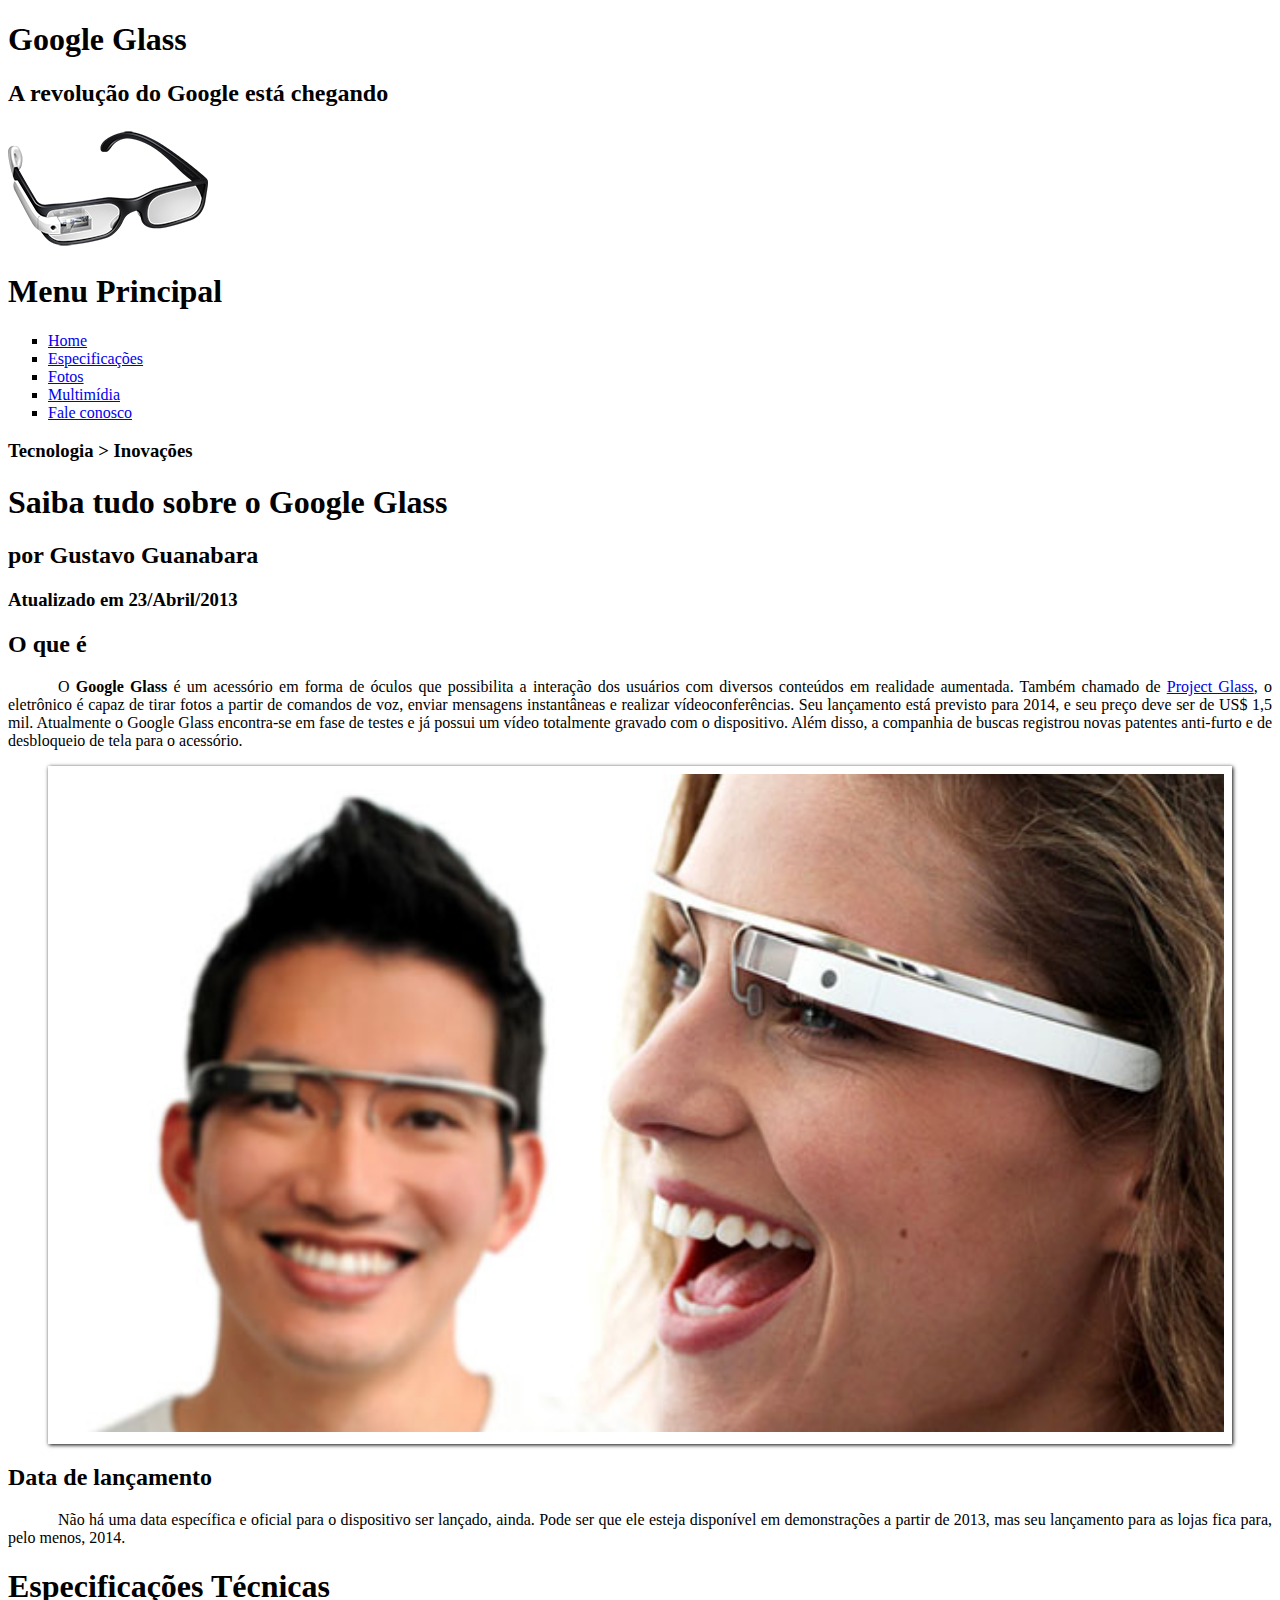
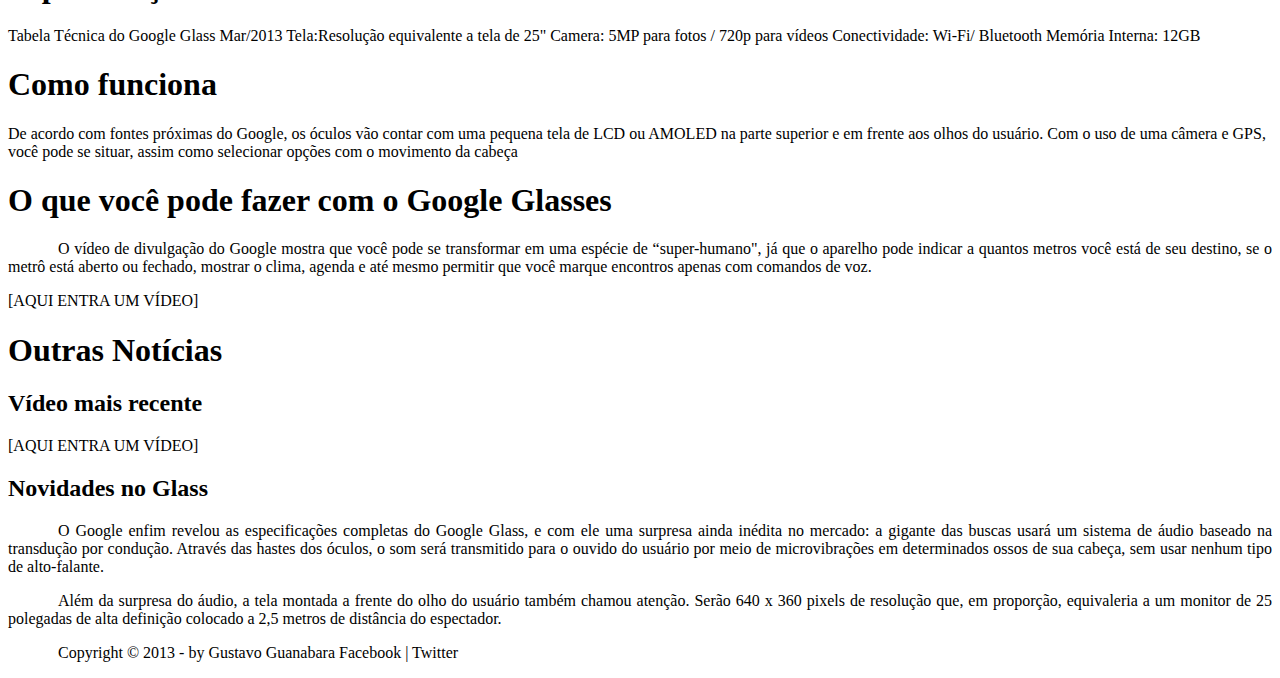
==== index.html @ 61e67df9 "html" ====
<!DOCTYPE html>
<html lang="pt-br">
<head>
   <meta charset="UTF-8"/>
   <title>
            Tudo sobre Google Glass
   </title>
   <link rel="stylesheet" type="text/css" href="_css/estilo.css">
</head>
<body>
    <div id="interface">
        <header id="cabecalho">
        <hgroup>
        <h1>Google Glass</h1>
        <h2> A revolução do Google está chegando </h2>
        </hgroup>    
        <img src="_imagens/glass-oculos-preto-peq.png"/>

<nav>
   <h1>Menu Principal</h1>
   <ul type="square">
      <li><a href="index.html">Home</a></li>
      <li><a href="specs.html">Especificações</a></li>
      <li><a href="fotos.html">Fotos</a></li>
      <li><a href="multimidia.html">Multimídia</a></li>
      <li><a href="fale-conosco.">Fale conosco</a></li>
   </ul>
</nav> 
        </header>
<hgroup>      
<h3>Tecnologia > Inovações</h3>
<h1>Saiba tudo sobre o Google Glass</h1>
<h2>por Gustavo Guanabara</h2>
<h3>Atualizado em 23/Abril/2013</h3>
</hgroup>  
<h2>O que é</h2>
<p>O <span style="font-weight : 900">Google Glass</span> é um acessório em forma de óculos que possibilita a interação dos usuários com diversos conteúdos em realidade aumentada. Também chamado de <a href="https://www.google.com/glass/start/" target="_blank">Project Glass</a>, o eletrônico é capaz de tirar fotos a partir de comandos de voz, enviar mensagens instantâneas e realizar vídeo&shy;con&shy;ferên&shy;cias. Seu lançamento está previsto para 2014, e seu preço deve ser de US$ 1,5 mil. Atualmente o <em></em>Google Glass</em> encontra-se em fase de testes e já possui um vídeo totalmente gravado com o dispositivo. Além disso, a companhia de buscas registrou novas patentes anti-furto e de desbloqueio de tela para o acessório.</p>

<figure class="foto-legenda">
   <img src="_imagens/glass-quadro-homem-mulher.jpg"/>
   <figcaption>
     <h3>Google Glass</h3>  
     <p>Uma nova maneira de ver o mundo</p>
   </figcaption>
</figure>
<h2>Data de lançamento</h2>
<p>Não há uma data específica e oficial para o dispositivo ser lançado, ainda. Pode ser que ele esteja disponível em demonstrações a partir de 2013, mas seu lançamento para as lojas fica para, pelo menos, 2014.</p>

<h1>Especificações Técnicas</h1>
Tabela Técnica do Google Glass Mar/2013

Tela:Resolução equivalente a tela de 25"
Camera: 5MP para fotos / 720p para vídeos
Conectividade: Wi-Fi/ Bluetooth
Memória Interna: 12GB

<h1>Como funciona</h1>
De acordo com fontes próximas do Google, os óculos vão contar com uma pequena tela de LCD ou AMOLED na parte superior e em frente aos olhos do usuário. Com o uso de uma câmera e GPS, você pode se situar, assim como selecionar opções com o movimento da cabeça

<h1>O que você pode fazer com o Google Glasses</h1>
<p>O vídeo de divulgação do Google mostra que você pode se transformar em uma espécie de “super-<wbr/>humano", já que o aparelho pode indicar a quantos metros você está de seu destino, se o metrô está aberto ou fechado, mostrar o clima, agenda e até mesmo permitir que você marque encontros apenas com comandos de voz.</p>

[AQUI ENTRA UM VÍDEO]

<h1>Outras Notícias</h1>
<h2>Vídeo mais recente</h2>

[AQUI ENTRA UM VÍDEO]

<h2>Novidades no Glass</h2>
<p>O Google enfim revelou as especificações completas do Google Glass, e com ele uma surpresa ainda inédita no mercado: a gigante das buscas usará um sistema de áudio baseado na transdução por condução. Através das hastes dos óculos, o som será transmitido para o ouvido do usuário por meio de microvibrações em determinados ossos de sua cabeça, sem usar nenhum tipo de alto-falante.</p>

<p>Além da surpresa do áudio, a tela montada a frente do olho do usuário também chamou atenção. Serão 640 x 360 pixels de resolução que, em proporção, equivaleria a um monitor de 25 polegadas de alta definição colocado a 2,5 metros de distância do espectador.</p>

<p>Copyright &copy; 2013 - by Gustavo Guanabara
Facebook | Twitter</p>
</div>
</body>
</html>
---- _css/estilo.css ----
@charset "UTF-8" ;

body{
    background-color: white ;
    color: rgba(0, 0, 0, 1);
}
p {
    text-align: justify;
    text-indent: 50px;
}


/* formatação de imagens com legendas */

figure.foto-legenda{
    position: relative;
    border: 8px solid white ;
    box-shadow: 1px 1px 4px black;
    
}
figure.foto-legenda img{
width: 100%;
height: 100%;
}

figure.foto-legenda figcaption{
    opacity: 0;
    position: absolute;
    top: 0px;
    background-color: rgba(0, 0, 0, .4);
    color: white ;
    width: 100%;
    height: 100%;
    padding: 10px;
    box-sizing: border-box;
    transition: opacity 1s;;
}

figure.foto-legenda:hover figcaption{
    opacity: 1;
}
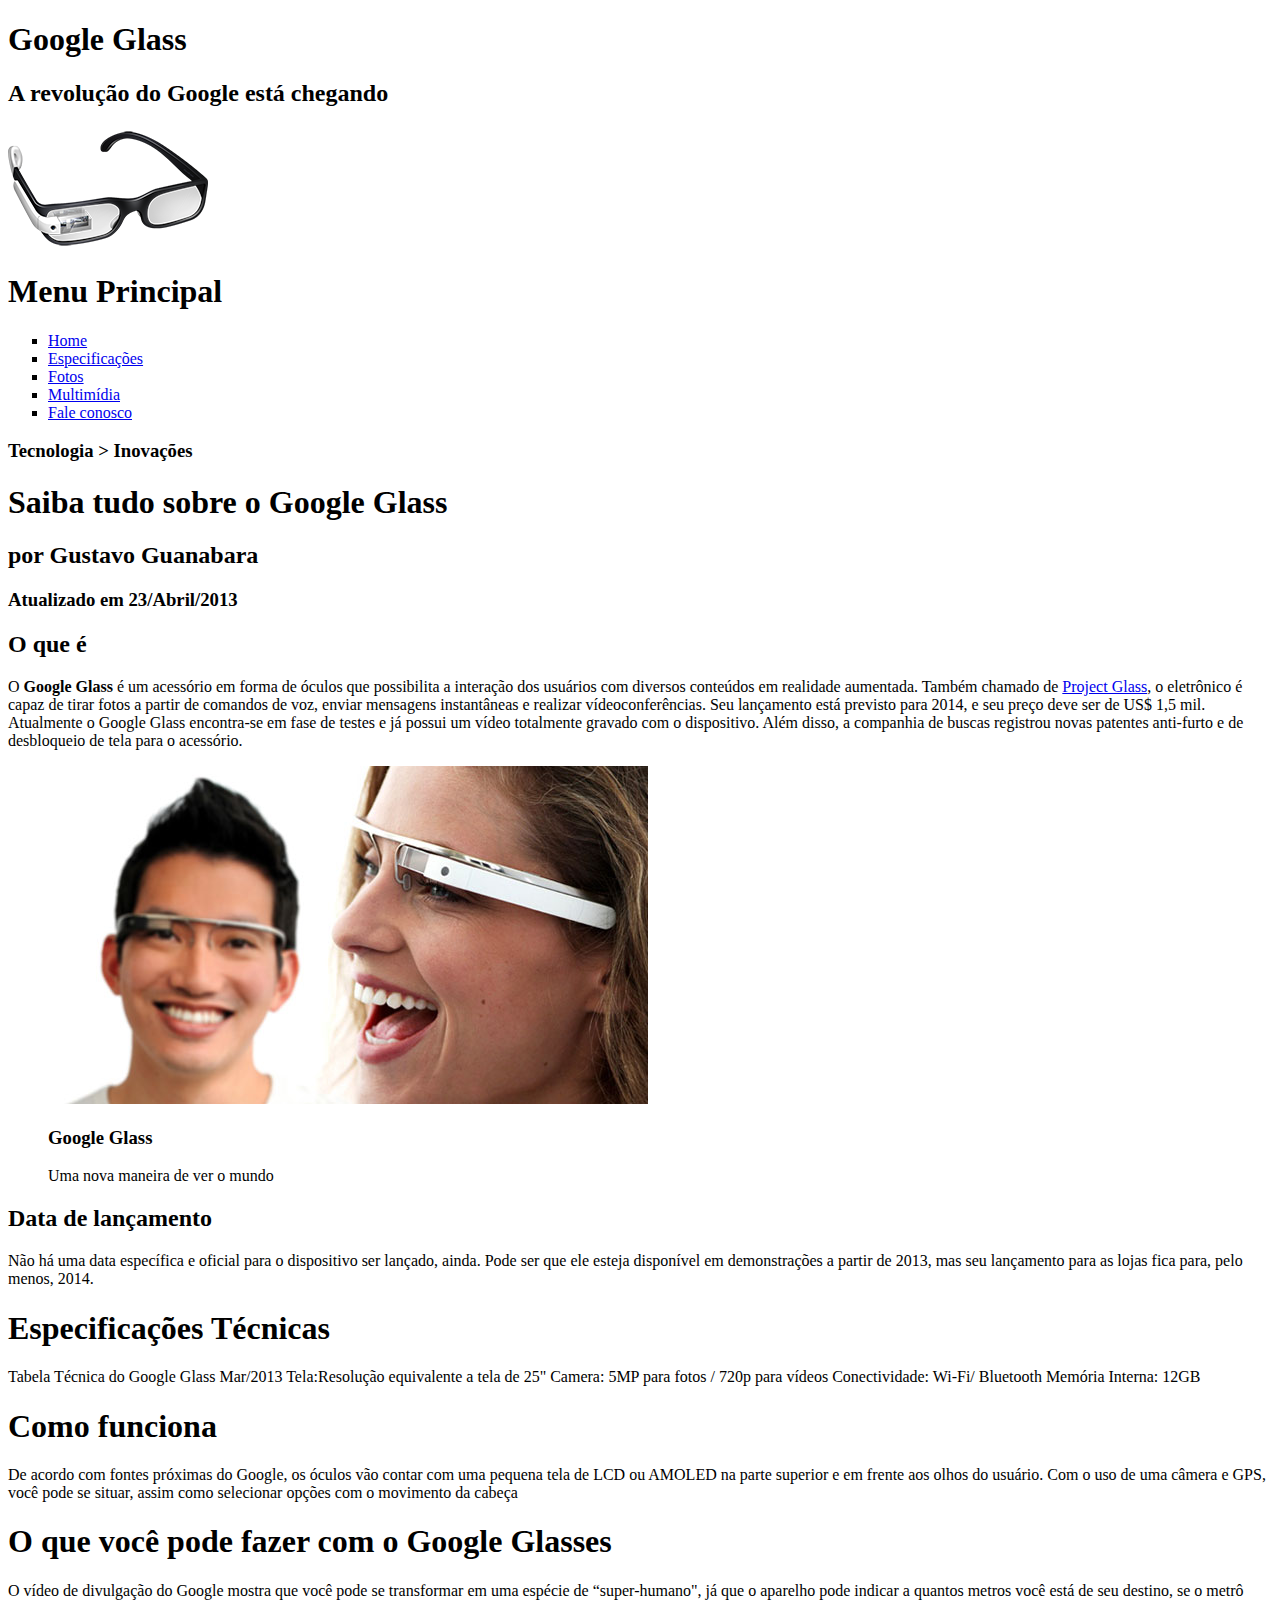
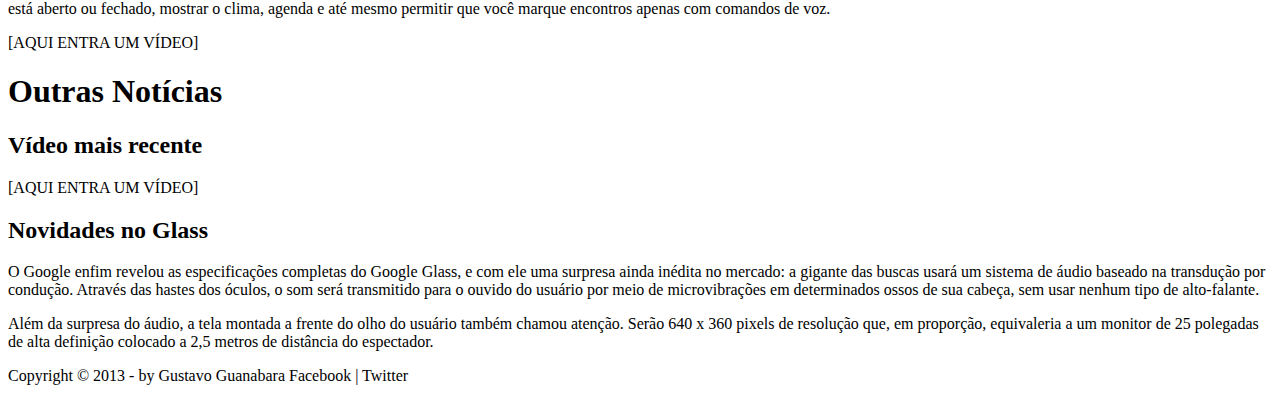
==== commit 8fa51a80: "css" ====
--- a/index.html
+++ b/index.html
@@ -5,7 +5,7 @@
    <title>
             Tudo sobre Google Glass
    </title>
-   <link rel="stylesheet" type="text/css" href="_css/estilo.css">
+   <link rel="stylesheet" Shref="_css/estilo.css">
 </head>
 <body>
     <div id="interface">
@@ -16,14 +16,14 @@
         </hgroup>    
         <img src="_imagens/glass-oculos-preto-peq.png"/>
 
-<nav>
+<nav id="Menu">
    <h1>Menu Principal</h1>
    <ul type="square">
       <li><a href="index.html">Home</a></li>
       <li><a href="specs.html">Especificações</a></li>
       <li><a href="fotos.html">Fotos</a></li>
       <li><a href="multimidia.html">Multimídia</a></li>
-      <li><a href="fale-conosco.">Fale conosco</a></li>
+      <li><a href="fale-conosco.html">Fale conosco</a></li>
    </ul>
 </nav> 
         </header>
--- a/_css/estilo.css
+++ b/_css/estilo.css
@@ -41,6 +41,15 @@
 }  
 
 
+/*formataçºao do menu*/
 
+nav#menu ul {
+      list-style: none;
+      text-transform: uppercase;
+}
 
+nav#menu li {
+    display: inline-block;
+    background-color: #dddddd;
+}
 
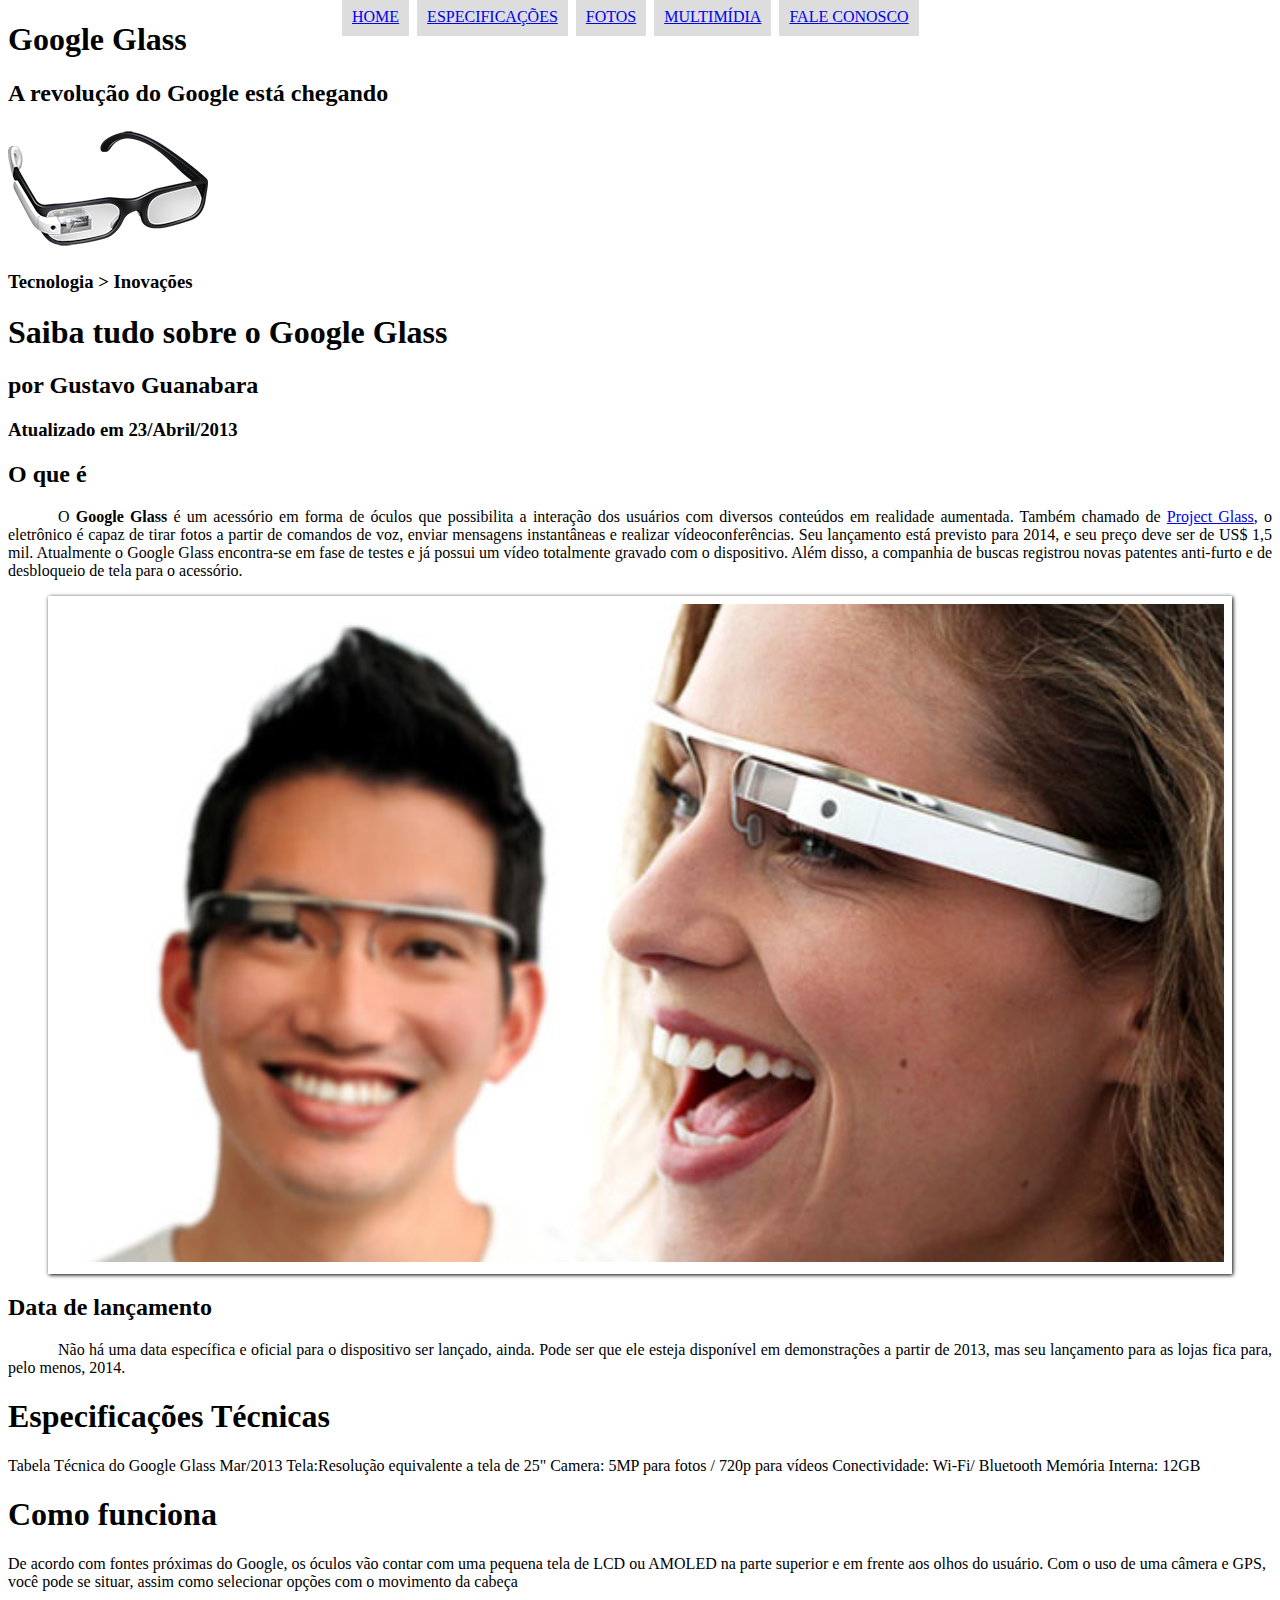
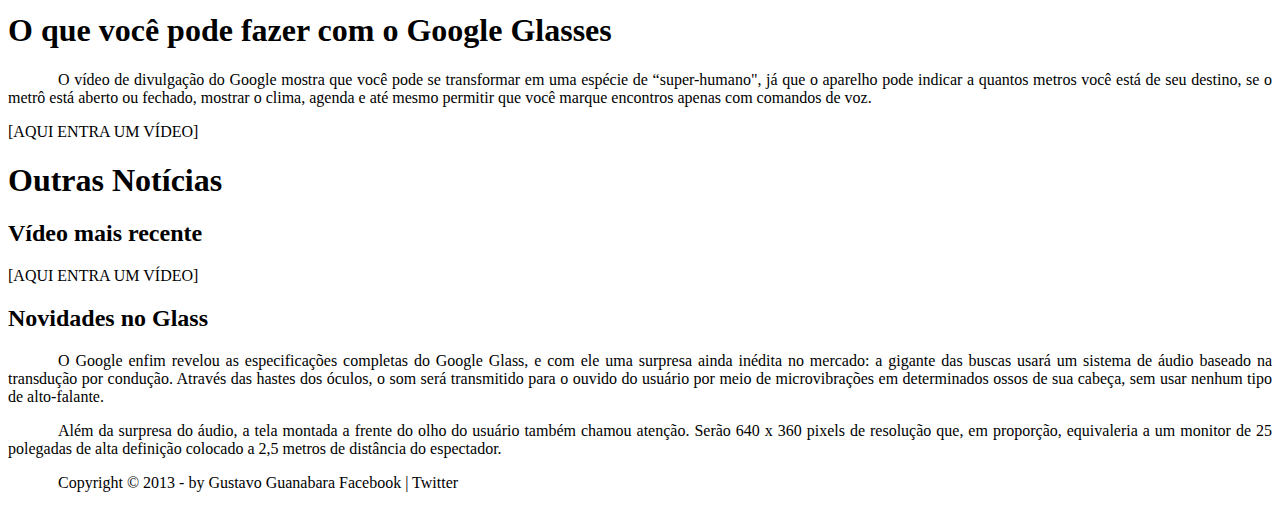
==== commit 14e93839: "nav#menu" ====
--- a/index.html
+++ b/index.html
@@ -5,7 +5,7 @@
    <title>
             Tudo sobre Google Glass
    </title>
-   <link rel="stylesheet" Shref="_css/estilo.css">
+   <link rel="stylesheet" href="_css/estilo.css">
 </head>
 <body>
     <div id="interface">
@@ -16,7 +16,7 @@
         </hgroup>    
         <img src="_imagens/glass-oculos-preto-peq.png"/>
 
-<nav id="Menu">
+<nav id="menu">
    <h1>Menu Principal</h1>
    <ul type="square">
       <li><a href="index.html">Home</a></li>
--- a/_css/estilo.css
+++ b/_css/estilo.css
@@ -41,15 +41,28 @@
 }  
 
 
-/*formataçºao do menu*/
+/*formataçao do menu*/
+nav#menu {
+    display: block;
+
+}
 
 nav#menu ul {
       list-style: none;
       text-transform: uppercase;
+      position: absolute;
+      top: -20px;
+      left: 300px;
 }
 
 nav#menu li {
     display: inline-block;
     background-color: #dddddd;
+    padding: 10px;
+    margin: 2px;
 }
 
+nav#menu h1 {
+    display: none;
+}
+
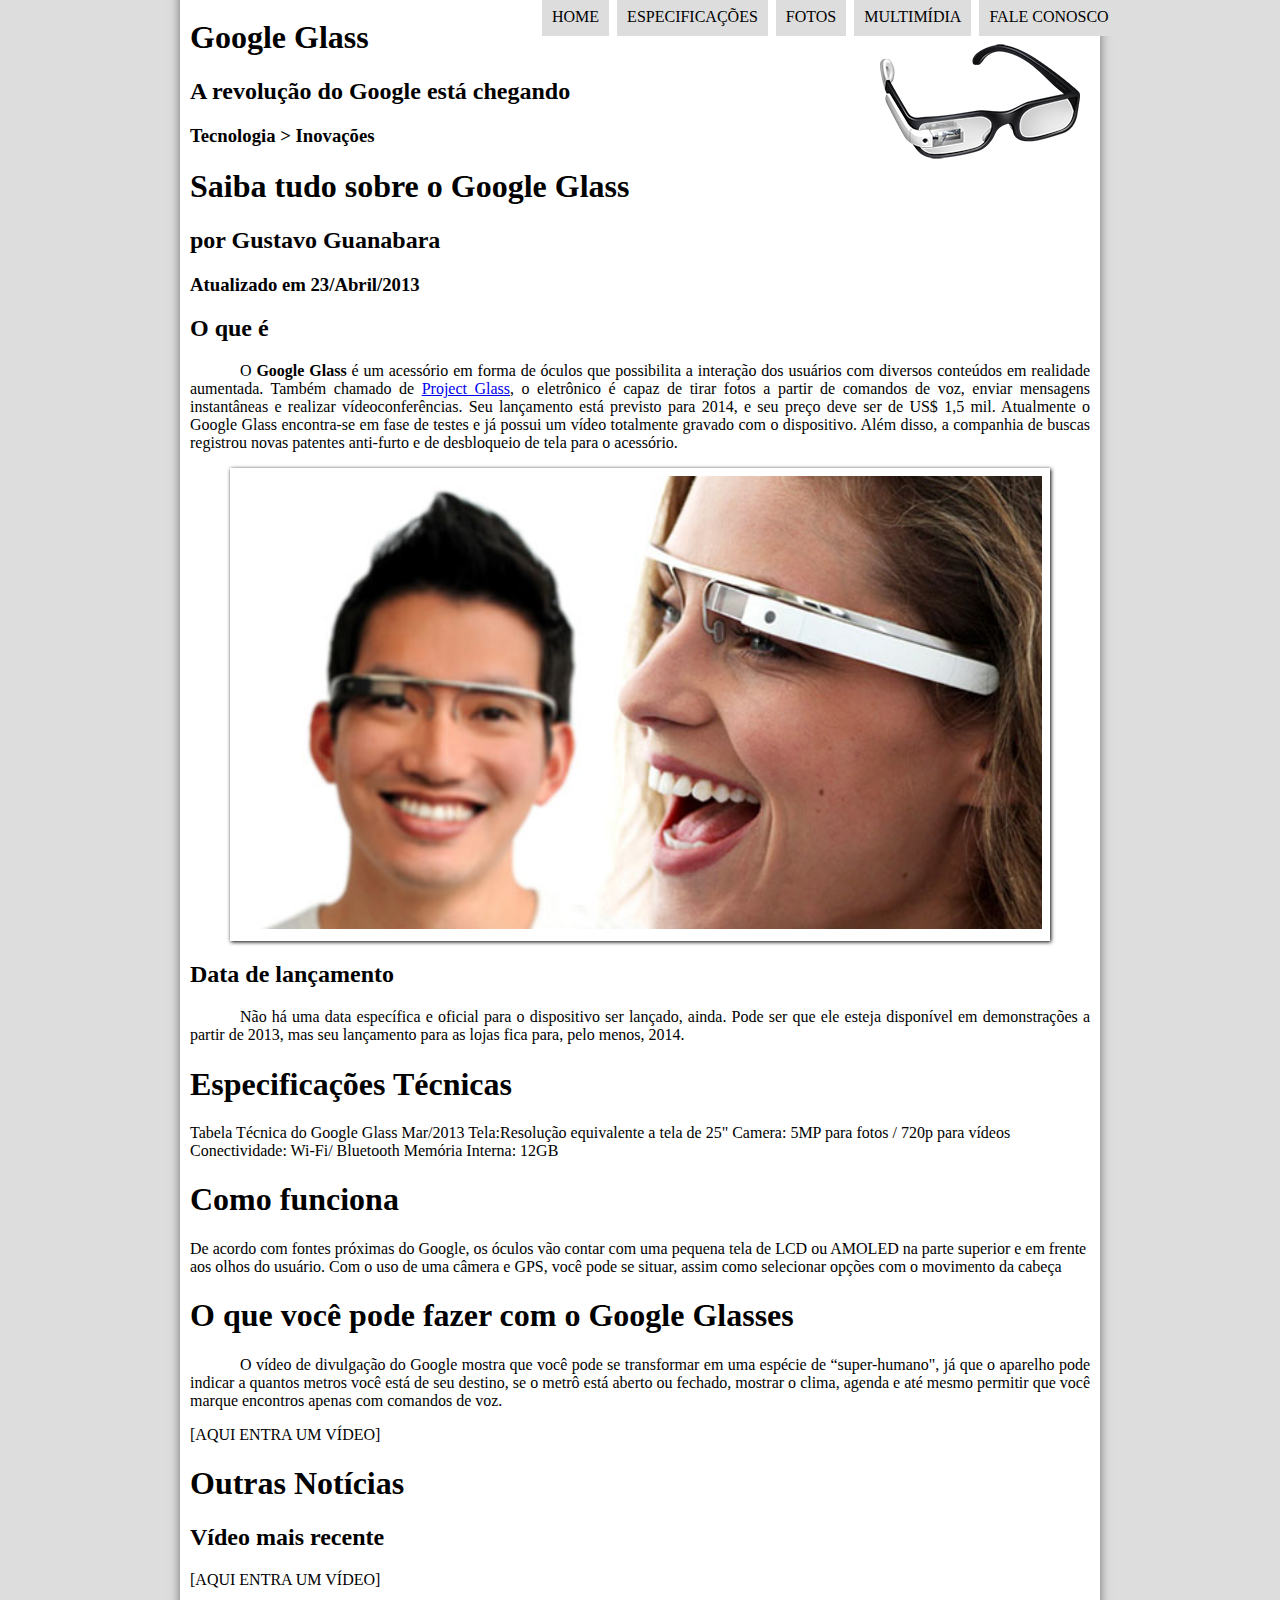
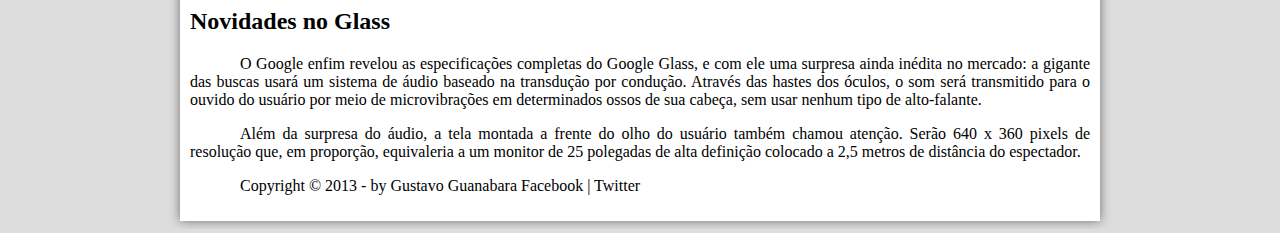
==== commit 808cd19c: "css" ====
--- a/index.html
+++ b/index.html
@@ -14,7 +14,7 @@
         <h1>Google Glass</h1>
         <h2> A revolução do Google está chegando </h2>
         </hgroup>    
-        <img src="_imagens/glass-oculos-preto-peq.png"/>
+        <img id="icone" src="_imagens/glass-oculos-preto-peq.png"/>
 
 <nav id="menu">
    <h1>Menu Principal</h1>
--- a/_css/estilo.css
+++ b/_css/estilo.css
@@ -1,12 +1,28 @@
 @charset "UTF-8" ;
 
 body{
-    background-color: white ;
+    background-color: #dddddd ;
     color: rgba(0, 0, 0, 1);
 }
+
+
+div#interface {
+    width: 900px;
+    background-color: #ffffff;
+    margin: -20px auto  0px auto ;
+    box-shadow: 0px 0px 10px rgba(0, 0,0, .5);
+    padding: 10px;
+}
+
 p {
     text-align: justify;
     text-indent: 50px;
+}
+
+header#cabecalho img#icone {
+    position: absolute;
+    left: 880px;
+    top: 40px;
 }
 
 
@@ -52,7 +68,7 @@
       text-transform: uppercase;
       position: absolute;
       top: -20px;
-      left: 300px;
+      left: 500px;
 }
 
 nav#menu li {
@@ -60,9 +76,27 @@
     background-color: #dddddd;
     padding: 10px;
     margin: 2px;
+    -webkit-transition: background-color 1s;
+    -moz-transition: background-color 1s;
+    -o-transition: background-color 1s;
+    -ms-transition: background-color 1s;
+    transition: background-color 1s;
+}
+
+nav#menu li:hover {
+    background-color: #a7a7a7 ;
 }
 
 nav#menu h1 {
     display: none;
 }
 
+nav#menu a {
+    color: black;
+    text-decoration: none;
+}
+
+nav#menu a:hover {
+    color: #ffffff;
+    text-decoration: underline;
+}
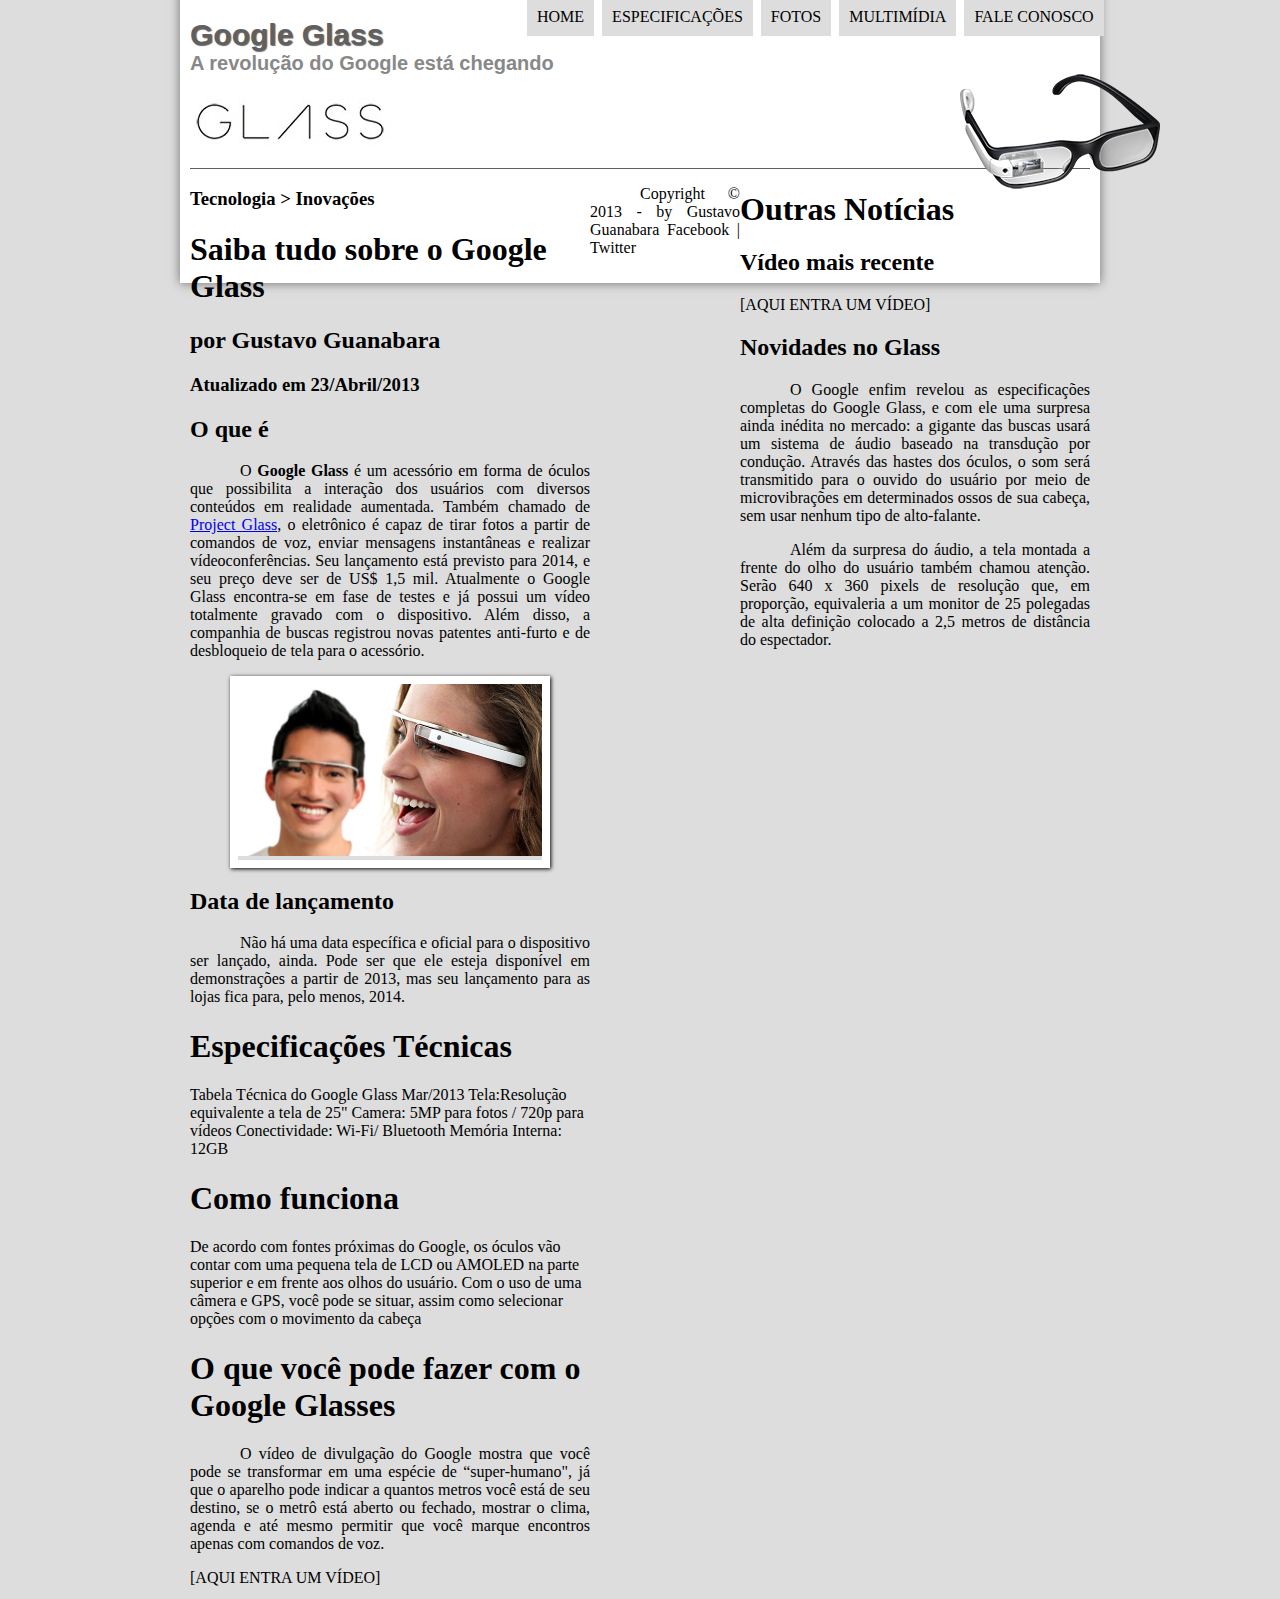
==== commit 4b79517d: "css" ====
--- a/index.html
+++ b/index.html
@@ -27,6 +27,8 @@
    </ul>
 </nav> 
         </header>
+
+<section id="corpo">    
 <hgroup>      
 <h3>Tecnologia > Inovações</h3>
 <h1>Saiba tudo sobre o Google Glass</h1>
@@ -62,6 +64,9 @@
 
 [AQUI ENTRA UM VÍDEO]
 
+</section>
+<aside id="lateral">
+
 <h1>Outras Notícias</h1>
 <h2>Vídeo mais recente</h2>
 
@@ -71,9 +76,11 @@
 <p>O Google enfim revelou as especificações completas do Google Glass, e com ele uma surpresa ainda inédita no mercado: a gigante das buscas usará um sistema de áudio baseado na transdução por condução. Através das hastes dos óculos, o som será transmitido para o ouvido do usuário por meio de microvibrações em determinados ossos de sua cabeça, sem usar nenhum tipo de alto-falante.</p>
 
 <p>Além da surpresa do áudio, a tela montada a frente do olho do usuário também chamou atenção. Serão 640 x 360 pixels de resolução que, em proporção, equivaleria a um monitor de 25 polegadas de alta definição colocado a 2,5 metros de distância do espectador.</p>
-
+</aside>
+<footer id="rodape">
 <p>Copyright &copy; 2013 - by Gustavo Guanabara
 Facebook | Twitter</p>
+</footer>
 </div>
 </body>
 </html>--- a/_css/estilo.css
+++ b/_css/estilo.css
@@ -1,4 +1,8 @@
 @charset "UTF-8" ;
+@font-face {
+    font-family: "fonteLogo";
+    src: url("../_fonts/bubblegum-sans-regular.otf");
+}
 
 body{
     background-color: #dddddd ;
@@ -21,8 +25,32 @@
 
 header#cabecalho img#icone {
     position: absolute;
-    left: 880px;
-    top: 40px;
+    left: 960px;
+    top: 70px;
+}
+
+header#cabecalho {
+    border-bottom: 1px #606060 solid;
+    height: 150px;
+    background: url("../_imagens/glass-logo-peq.jpg") no-repeat 0px 80px;
+}
+
+header#cabecalho h1 {
+    font-family: Arial, Helvetica, sans-serif;
+    font-size: 30px;
+    color: #606060;
+    text-shadow: 1px 1px 1px rgba(0, 0, 0, .6);
+    padding: 0px;
+    margin-bottom: 0px;
+}
+
+
+header#cabecalho h2 {
+    font-family: Arial, Helvetica, sans-serif;
+    color: #888888;
+    font-size: 15pt;
+    padding: 0px;
+    margin-top: 0px;
 }
 
 
@@ -68,7 +96,7 @@
       text-transform: uppercase;
       position: absolute;
       top: -20px;
-      left: 500px;
+      left: 485px;
 }
 
 nav#menu li {
@@ -100,3 +128,48 @@
     color: #ffffff;
     text-decoration: underline;
 }
+
+section#corpo {
+    display: block;
+    width: 400px; 
+    float: left;
+}
+
+aside#lateral {
+    display: block;
+    width: 350px;
+    float: right;
+}
+
+
+
+
+
+
+
+
+
+
+
+
+
+
+
+
+
+
+
+
+
+
+
+
+
+
+
+
+
+
+
+
+
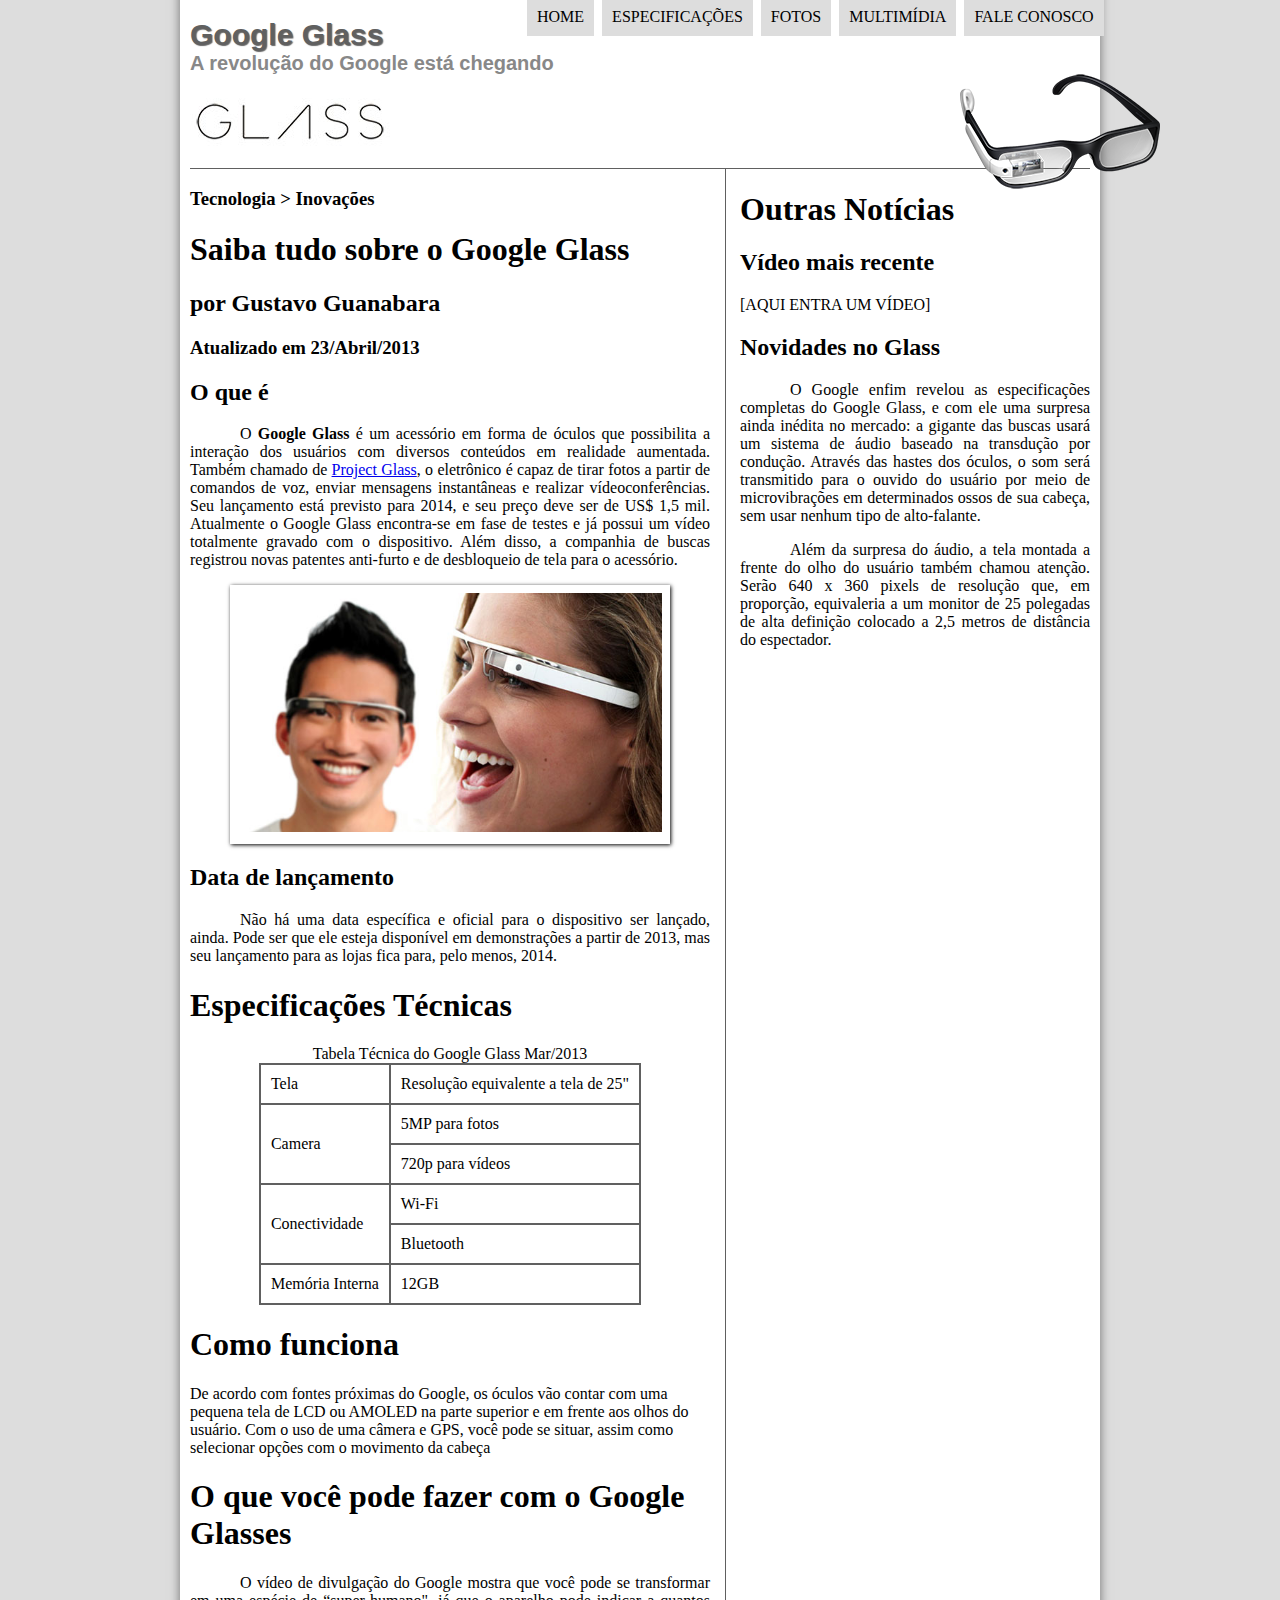
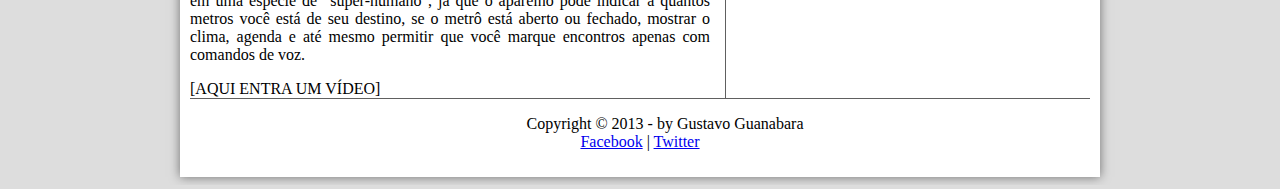
==== commit 57f7d24f: "CSS" ====
--- a/index.html
+++ b/index.html
@@ -49,12 +49,16 @@
 <p>Não há uma data específica e oficial para o dispositivo ser lançado, ainda. Pode ser que ele esteja disponível em demonstrações a partir de 2013, mas seu lançamento para as lojas fica para, pelo menos, 2014.</p>
 
 <h1>Especificações Técnicas</h1>
-Tabela Técnica do Google Glass Mar/2013
+<table id="tabelaspec">
+<caption>Tabela Técnica do Google Glass Mar/2013</caption>
 
-Tela:Resolução equivalente a tela de 25"
-Camera: 5MP para fotos / 720p para vídeos
-Conectividade: Wi-Fi/ Bluetooth
-Memória Interna: 12GB
+<tr><td>Tela</td><td>Resolução equivalente a tela de 25"</td></tr>
+<tr><td rowspan="2">Camera</td> <td>5MP para fotos</td></tr>
+<tr><td>720p para vídeos</td></tr>
+<tr><td rowspan="2w">Conectividade</td> <td>Wi-Fi</td></tr>
+<tr><td>Bluetooth</td></tr>
+<tr><td>Memória Interna</td> <td>12GB</td></tr>
+</table>
 
 <h1>Como funciona</h1>
 De acordo com fontes próximas do Google, os óculos vão contar com uma pequena tela de LCD ou AMOLED na parte superior e em frente aos olhos do usuário. Com o uso de uma câmera e GPS, você pode se situar, assim como selecionar opções com o movimento da cabeça
@@ -78,8 +82,9 @@
 <p>Além da surpresa do áudio, a tela montada a frente do olho do usuário também chamou atenção. Serão 640 x 360 pixels de resolução que, em proporção, equivaleria a um monitor de 25 polegadas de alta definição colocado a 2,5 metros de distância do espectador.</p>
 </aside>
 <footer id="rodape">
-<p>Copyright &copy; 2013 - by Gustavo Guanabara
-Facebook | Twitter</p>
+<p>Copyright &copy; 2013 - by Gustavo Guanabara</br>
+<a href="http://facebook.com/cursoemvideo" target="_blank">Facebook</a> | 
+<a href="http://twitter.com/cursoemvideo" target="_blank">Twitter</a></p>
 </footer>
 </div>
 </body>
--- a/_css/estilo.css
+++ b/_css/estilo.css
@@ -131,9 +131,29 @@
 
 section#corpo {
     display: block;
-    width: 400px; 
+    width: 520px; 
     float: left;
-}
+    border-right: 1px solid #606060;
+    padding-right: 15px;
+}
+
+table#tabelaspec {
+    border: 1px solid #606060;
+    border-spacing: 0px;
+    margin-left: auto;
+    margin-right: auto;
+}
+
+table#tabelaspec td {
+    border: 1px solid #606060;
+    padding: 10px;
+}
+
+table#tabelaspec tr {
+
+}
+
+
 
 aside#lateral {
     display: block;
@@ -141,35 +161,40 @@
     float: right;
 }
 
-
-
-
-
-
-
-
-
-
-
-
-
-
-
-
-
-
-
-
-
-
-
-
-
-
-
-
-
-
-
-
-
+footer#rodape {
+    clear: both;
+    border-top: 1px solid #606060;
+}
+
+footer#rodape p {
+    text-align: center;
+}
+
+
+
+
+
+
+
+
+
+
+
+
+
+
+
+
+
+
+
+
+
+
+
+
+
+
+
+
+
